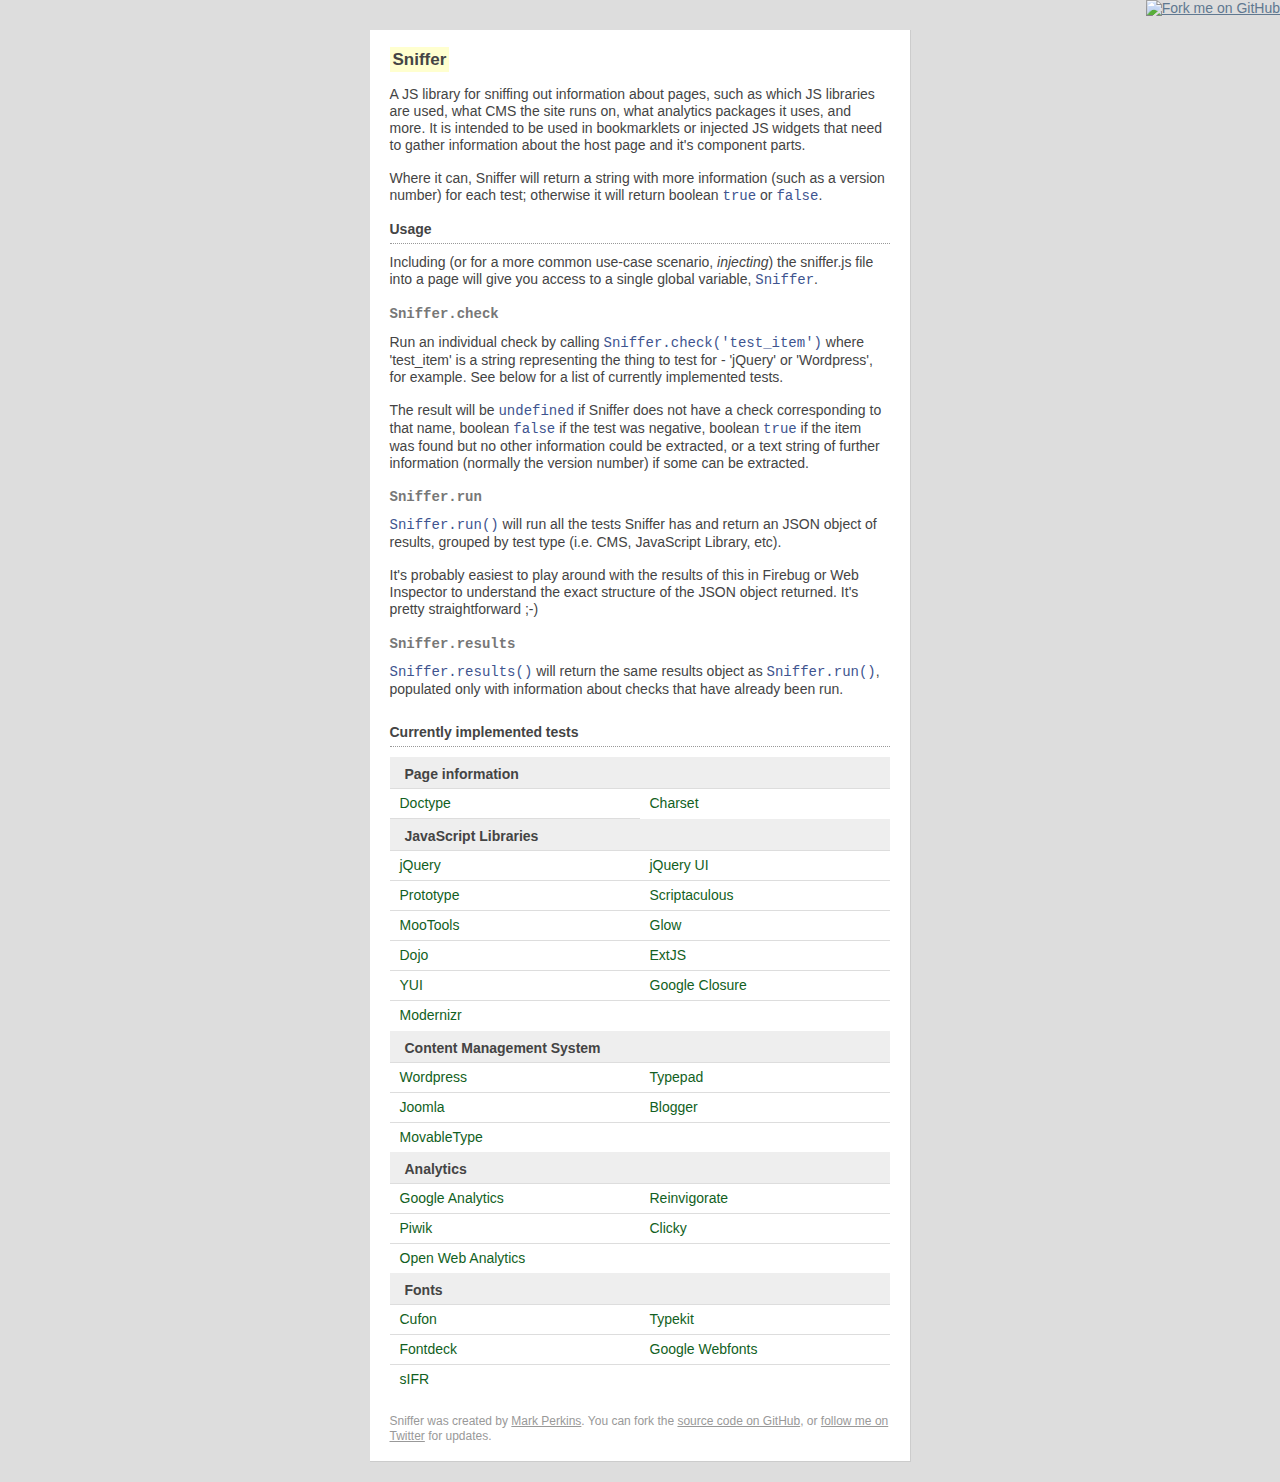
==== index.html @ 8eab04be "Merge branch 'gh-pages' of https://github.com/allmarkedup/sniffer" ====
<!DOCTYPE html>
<html lang="en">
<head>
    <meta charset="utf-8">
    
    <link rel="stylesheet" href="css/base.css">
    <link rel="stylesheet" href="css/main.css">
    
    <script>var html =  document.getElementsByTagName('html')[0]; html.className += ' hasJS';</script>
    
    <title>Sniffer - JS library for sniffing out information about web pages</title>
</head>
<body>
    
    <a id="forkme" href="http://github.com/allmarkedup/sniffer"><img src="http://s3.amazonaws.com/github/ribbons/forkme_right_darkblue_121621.png" alt="Fork me on GitHub"></a>
    
    <div id="content">
        
        <h1><span>Sniffer</span></h1>
        
        <p>A JS library for sniffing out information about pages, such as which JS libraries are used, what CMS the site runs on, what analytics packages it uses, and more. It is intended to be used in bookmarklets or injected JS widgets that need to gather information about the host page and it's component parts.</p>
        
        <p>Where it can, Sniffer will return a string with more information (such as a version number) for each test; otherwise it will return boolean <code>true</code> or <code>false</code>.</p>
        
        <h2>Usage</h2>
        
        <p>Including (or for a more common use-case scenario, <em>injecting</em>) the sniffer.js file into a page will give you access to a single global variable, <code>Sniffer</code>.</p>
        
        <h3><code>Sniffer.check</code></h3>
        
        <p>Run an individual check by calling <code>Sniffer.check('test_item')</code> where 'test_item' is a string representing the thing to test for - 'jQuery' or 'Wordpress', for example. See below for a list of currently implemented tests.</p>
        
        <p>The result will be <code>undefined</code> if Sniffer does not have a check corresponding to that name, boolean <code>false</code> if the test was negative, boolean <code>true</code> if the item was found but no other information could be extracted, or a text string of further information (normally the version number) if some can be extracted.</p>
        
        <h3><code>Sniffer.run</code></h3>
        
        <p><code>Sniffer.run()</code> will run all the tests Sniffer has and return an JSON object of results, grouped by test type (i.e. CMS, JavaScript Library, etc).</p>
        
        <p>It's probably easiest to play around with the results of this in Firebug or Web Inspector to understand the exact structure of the JSON object returned. It's pretty straightforward ;-)</p>
        
        <h3><code>Sniffer.results</code></h3>
        
        <p><code>Sniffer.results()</code> will return the same results object as <code>Sniffer.run()</code>, populated only with information about checks that have already been run.</p>
        
        <div id="tests">
            
            <h2>Currently implemented tests</h2>
            
            <ul id="which_tests">
                
            </ul>
            
        </div>
        
        <div id="coda">
        
            <p>Sniffer was created by <a href="http://allmarkedup.com">Mark Perkins</a>. You can fork the <a href="http://github.com/allmarkedup/sniffer">source code on GitHub</a>, or <a href="http://twitter.com/allmarkedup">follow me on Twitter</a> for updates.</p>
        
        </div>
                
    </div>
    
    <script src="js/sniffer.js"></script>
    <script>

        var output  = '',
            results = Sniffer.run();

        for ( group in results )
        {
            output += '<li><ul class="group"><h3>'+results[group].description+'</h3>';
            for ( test in results[group].results )
            {
                var res = results[group].results[test].toString();
                output += '<li>'+test+'</li>';
            }

            output += '</ul></li>';
        }

        document.getElementById('which_tests').innerHTML = output;

     </script>
    
</body> 
</html>
---- css/base.css ----
html, body, div, span, object, iframe, h1, h2, h3, h4, h5, h6, p, blockquote, pre,
abbr, address, cite, code, del, dfn, em, img, ins, kbd, q, samp,
small, strong, sub, sup, var, b, i, dl, dt, dd, ol, ul, li,
fieldset, form, label, legend, table, caption, tbody, tfoot, thead, tr, th, td,
article, aside, figure, footer, header, hgroup, menu, nav, section, menu,
time, mark, audio, video {
  margin:0;
  padding:0;
  border:0;
  outline:0;
  font-size:100%;
  vertical-align:baseline;
  background:transparent;
}                  
article, aside, figure, footer, header, hgroup, nav, section { display:block; }
nav ul { list-style:none; }
blockquote, q { quotes:none; }
blockquote:before, blockquote:after, q:before, q:after { content:''; content:none; }
a { margin:0; padding:0; font-size:100%; vertical-align:baseline; background:transparent; }
ins { background-color:#ff9; color:#000; text-decoration:none; }
mark { background-color:#ff9; color:#000; font-style:italic; font-weight:bold; }
del { text-decoration: line-through; }
abbr[title], dfn[title] { border-bottom:1px dotted #000; cursor:help; }
table { border-collapse:collapse; border-spacing:0; }
hr { display:block; height:1px; border:0; border-top:1px solid #ccc; margin:1em 0; padding:0; }
input, select { vertical-align:middle; }

body { font:13px sans-serif; *font-size:small; *font:x-small; line-height:1.22; }
table { font-size:inherit; font:100%; }
select, input, textarea { font:99% sans-serif; }
textarea { vertical-align: top; }
pre, code, kbd, samp { font-family: monospace, sans-serif; }
 
body, select, input, textarea { color:#444; }
h1,h2,h3,h4,h5,h6 { font-weight: bold; text-rendering: optimizeLegibility; }
html { -webkit-font-smoothing: antialiased; }
a:hover, a:active { outline: none; }
a, a:active, a:visited { color:#607890; }
a:hover { color:#036; }
ol { list-style-type: decimal; }
small { font-size:85%; }
strong, th { font-weight: bold; }
td, td img { vertical-align:top; } 
sub { vertical-align: sub; font-size: smaller; }
sup { vertical-align: super; font-size: smaller; }

pre { white-space: pre; white-space: pre-wrap; word-wrap: break-word; }

input[type="radio"] { vertical-align: text-bottom; }
input[type="checkbox"] { vertical-align: bottom; *vertical-align: baseline; }
.ie6 input { vertical-align: text-bottom; }
label, input[type=button], input[type=submit], button { cursor: pointer; }

::-moz-selection{ background: #6da7e1; color:#fff; text-shadow: none; }
::selection { background: #6da7e1; color: #fff; text-shadow: none; } 

a:link { -webkit-tap-highlight-color: #6da7e1; } 

html { overflow-y: scroll; }
button {  width: auto; overflow: visible; }
.ie7 img { -ms-interpolation-mode: bicubic; }

.ir { display:block; text-indent:-999em; overflow:hidden; background-repeat: no-repeat; }

/* print styles */
@media print {
  * { background: transparent !important; color: #444 !important; text-shadow: none; }
  a, a:visited { color: #444 !important; text-decoration: underline; }
  a:after { content: " (" attr(href) ")"; } 
  abbr:after { content: " (" attr(title) ")"; }
  .ir a:after { content: ""; }  /* Don't show links for images */
  pre, blockquote { border: 1px solid #999; page-break-inside: avoid; }
  img { page-break-inside: avoid; }
  @page { margin: 0.5cm; }
  p, h2, h3 { orphans: 3; widows: 3; }
  h2, h3{ page-break-after: avoid; }
}

/* Grade-A Mobile Browsers */
@media screen and (max-device-width: 480px) {
  html { -webkit-text-size-adjust:none; -ms-text-size-adjust:none; } 
}
---- css/main.css ----
/* Sniffer overview page
============================================== */

body {
    background: #DDD;
    font-size: 14px;
}

p {
    margin-bottom: 16px;
}

code {
    color: #3E548F;
}

#forkme {
    position: absolute;
    top: 0;
    right: 0;
}

#content {
    width: 500px;
    margin: 30px auto;
    padding: 20px 20px 1px 20px;
    background: #FFF;
    border-right: 1px solid #CCC;
    border-bottom: 1px solid #CCC;
}

h1 {
    font-weight: bold;
    margin-bottom: 15px;
    font-size: 17px;
}

h1 span {
    padding: 3px;
    background: #FFFFCF;
}

h2 {
    font-weight: bold;
    margin-bottom: 10px;
    border-bottom: 1px dotted #999;
    padding-bottom: 5px;
}

h3 {
    margin-bottom: 10px;
}

h3 code {
    color: #777;
}

#tests h3 {
    font-weight: bold;
    padding: 9px 15px 5px 15px;
    background: #EEE;
    border-bottom: 1px solid #DDD;
    margin-bottom: 0;
}

#tests {
    display: none;
    padding: 10px 0 20px 0;
}

#tests ul {
    list-style: none;
}

#tests li {
    overflow: hidden;
}

#tests li li {
    border-bottom: 1px solid #DDD;
    padding: 6px 10px;
    width: 230px;
    float: left;
    color: #125F23;
}

#tests li li:last-child {
    border-bottom: 0;
}

.hasJS #tests {
    display: block;
}

#coda {
    font-size: 12px;
    color: #999;
}

#coda a {
    color: #999;
}
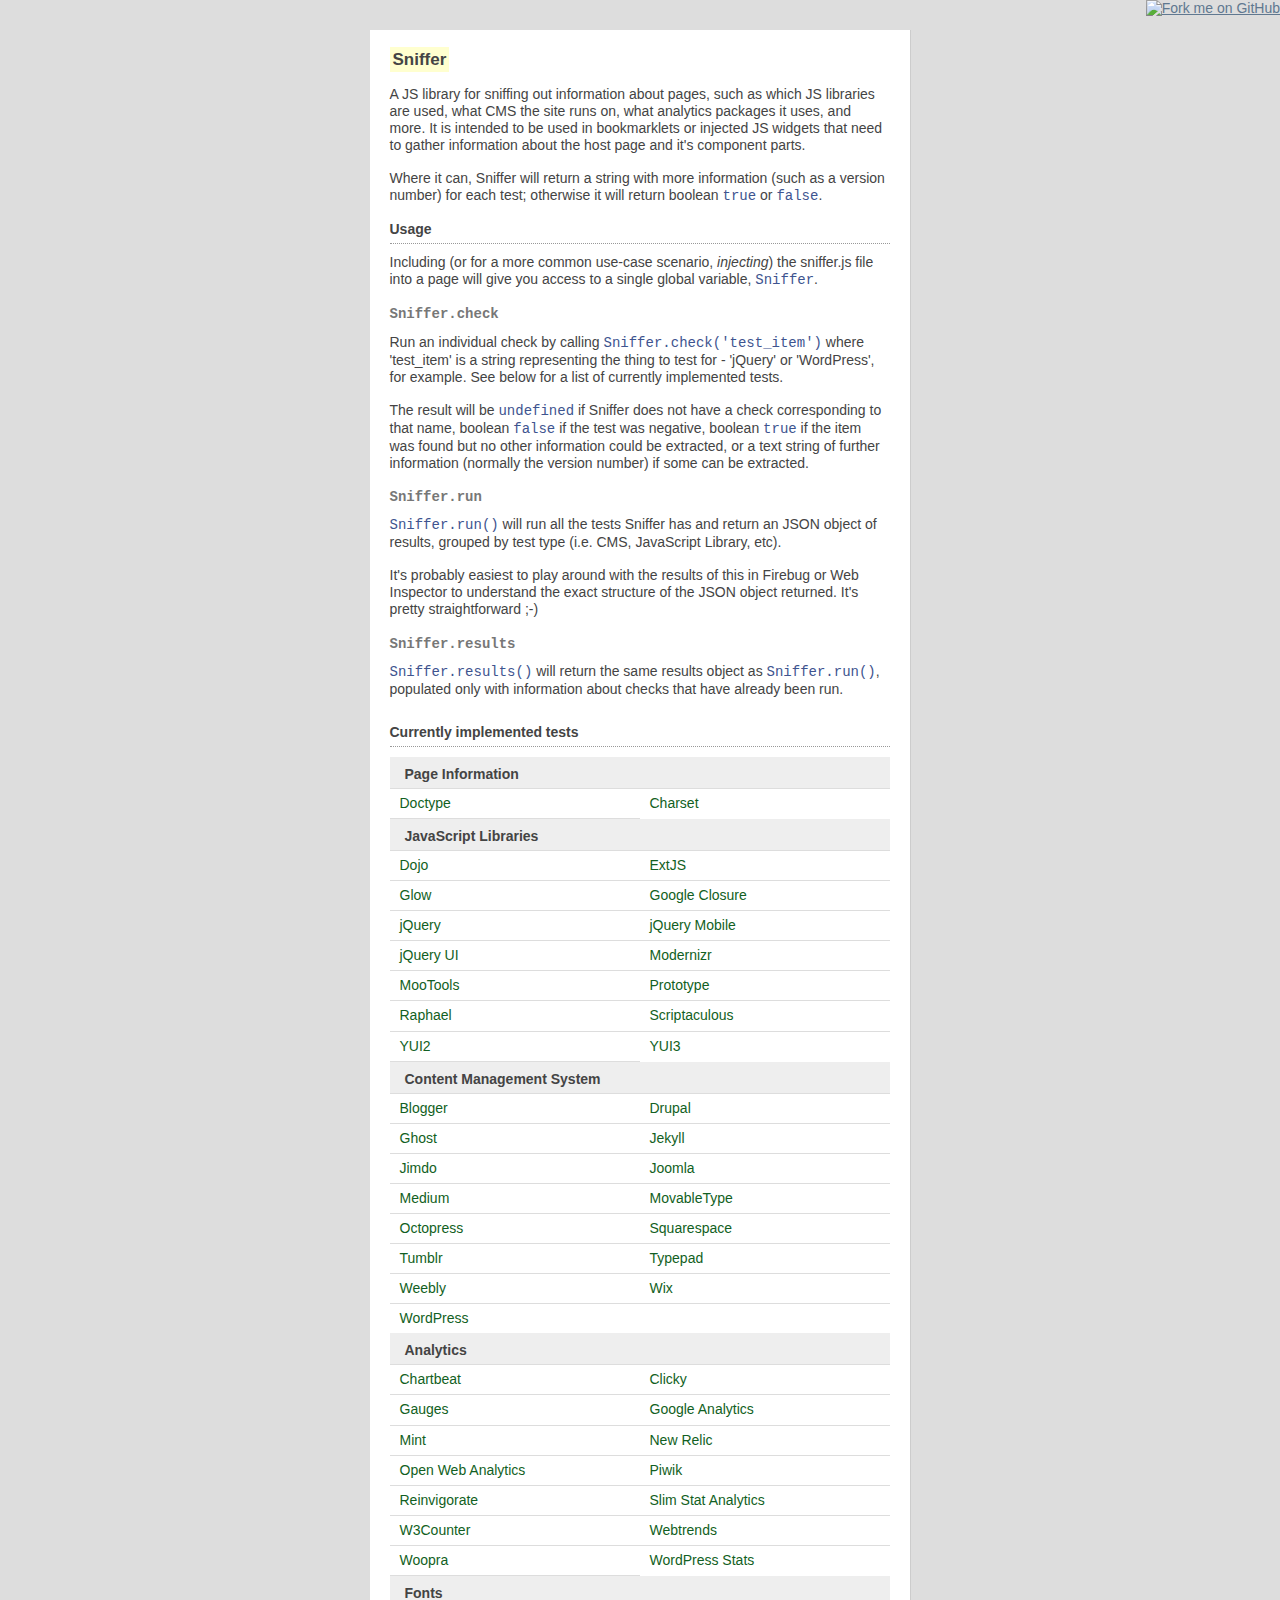
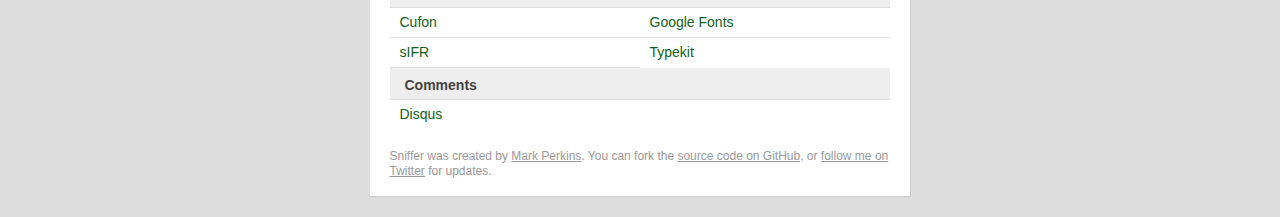
==== commit 15faa56b: "Fixes typos and  whitespace" ====
--- a/index.html
+++ b/index.html
@@ -12,7 +12,7 @@
 </head>
 <body>
     
-    <a id="forkme" href="http://github.com/allmarkedup/sniffer"><img src="http://s3.amazonaws.com/github/ribbons/forkme_right_darkblue_121621.png" alt="Fork me on GitHub"></a>
+    <a id="forkme" href="https://github.com/allmarkedup/sniffer"><img src="https://s3.amazonaws.com/github/ribbons/forkme_right_darkblue_121621.png" alt="Fork me on GitHub"></a>
     
     <div id="content">
         
@@ -28,7 +28,7 @@
         
         <h3><code>Sniffer.check</code></h3>
         
-        <p>Run an individual check by calling <code>Sniffer.check('test_item')</code> where 'test_item' is a string representing the thing to test for - 'jQuery' or 'Wordpress', for example. See below for a list of currently implemented tests.</p>
+        <p>Run an individual check by calling <code>Sniffer.check('test_item')</code> where 'test_item' is a string representing the thing to test for - 'jQuery' or 'WordPress', for example. See below for a list of currently implemented tests.</p>
         
         <p>The result will be <code>undefined</code> if Sniffer does not have a check corresponding to that name, boolean <code>false</code> if the test was negative, boolean <code>true</code> if the item was found but no other information could be extracted, or a text string of further information (normally the version number) if some can be extracted.</p>
         
@@ -54,7 +54,7 @@
         
         <div id="coda">
         
-            <p>Sniffer was created by <a href="http://allmarkedup.com">Mark Perkins</a>. You can fork the <a href="http://github.com/allmarkedup/sniffer">source code on GitHub</a>, or <a href="http://twitter.com/allmarkedup">follow me on Twitter</a> for updates.</p>
+            <p>Sniffer was created by <a href="http://allmarkedup.com">Mark Perkins</a>. You can fork the <a href="https://github.com/allmarkedup/sniffer">source code on GitHub</a>, or <a href="https://twitter.com/allmarkedup">follow me on Twitter</a> for updates.</p>
         
         </div>
                 
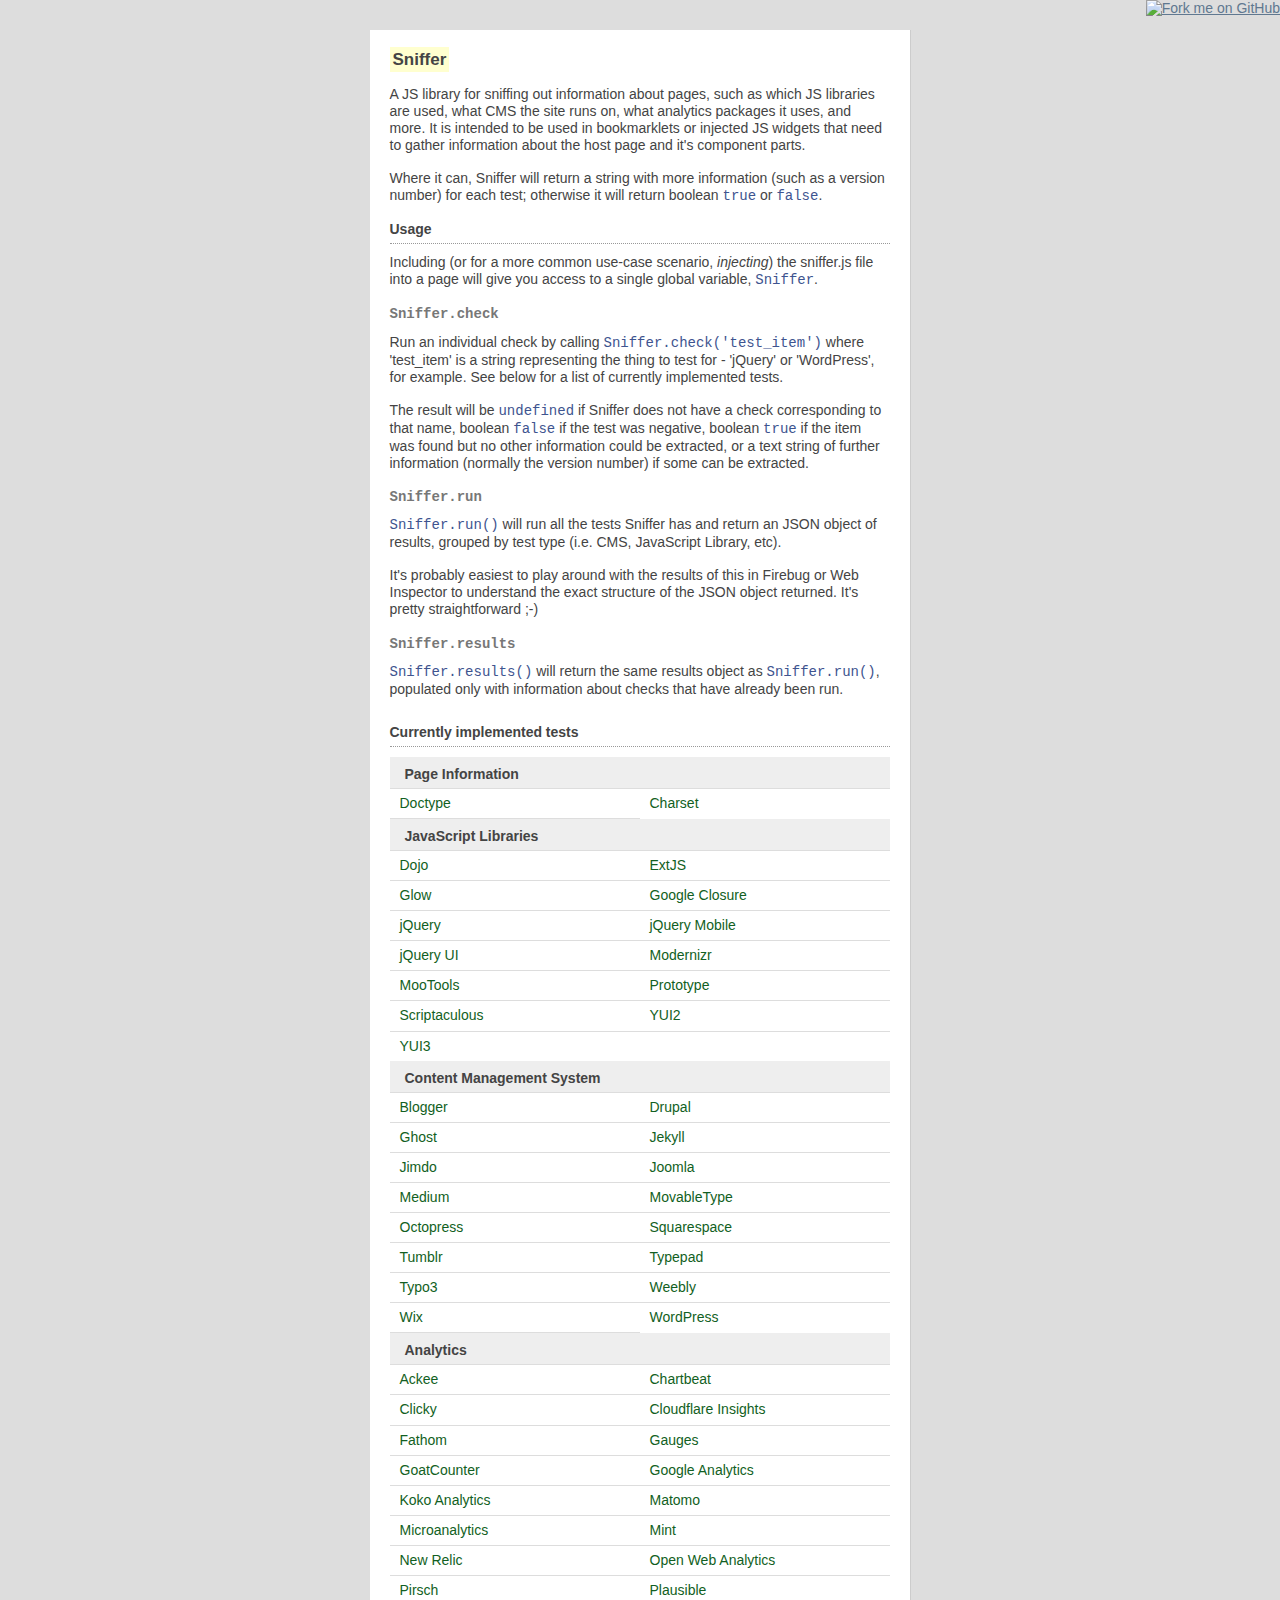
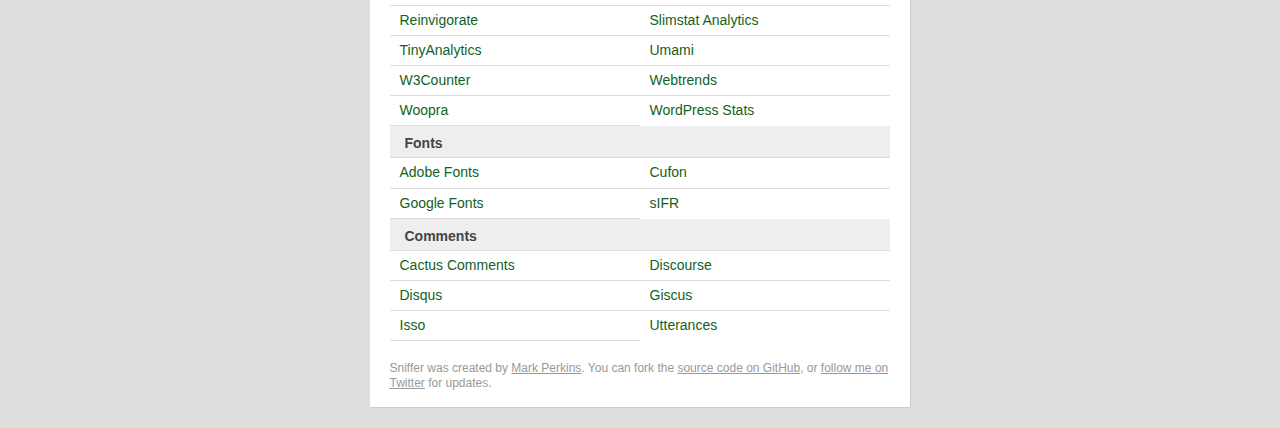
==== commit 6042423b: "Add .editorconfig" ====
--- a/index.html
+++ b/index.html
@@ -1,86 +1,73 @@
 <!DOCTYPE html>
 <html lang="en">
 <head>
-    <meta charset="utf-8">
-    
-    <link rel="stylesheet" href="css/base.css">
-    <link rel="stylesheet" href="css/main.css">
-    
-    <script>var html =  document.getElementsByTagName('html')[0]; html.className += ' hasJS';</script>
-    
-    <title>Sniffer - JS library for sniffing out information about web pages</title>
+  <meta charset="utf-8">
+
+  <link rel="stylesheet" href="css/base.css">
+  <link rel="stylesheet" href="css/main.css">
+
+  <script>var html =  document.getElementsByTagName('html')[0]; html.className += ' hasJS';</script>
+
+  <title>Sniffer - JS library for sniffing out information about web pages</title>
 </head>
 <body>
-    
-    <a id="forkme" href="https://github.com/allmarkedup/sniffer"><img src="https://s3.amazonaws.com/github/ribbons/forkme_right_darkblue_121621.png" alt="Fork me on GitHub"></a>
-    
-    <div id="content">
-        
-        <h1><span>Sniffer</span></h1>
-        
-        <p>A JS library for sniffing out information about pages, such as which JS libraries are used, what CMS the site runs on, what analytics packages it uses, and more. It is intended to be used in bookmarklets or injected JS widgets that need to gather information about the host page and it's component parts.</p>
-        
-        <p>Where it can, Sniffer will return a string with more information (such as a version number) for each test; otherwise it will return boolean <code>true</code> or <code>false</code>.</p>
-        
-        <h2>Usage</h2>
-        
-        <p>Including (or for a more common use-case scenario, <em>injecting</em>) the sniffer.js file into a page will give you access to a single global variable, <code>Sniffer</code>.</p>
-        
-        <h3><code>Sniffer.check</code></h3>
-        
-        <p>Run an individual check by calling <code>Sniffer.check('test_item')</code> where 'test_item' is a string representing the thing to test for - 'jQuery' or 'WordPress', for example. See below for a list of currently implemented tests.</p>
-        
-        <p>The result will be <code>undefined</code> if Sniffer does not have a check corresponding to that name, boolean <code>false</code> if the test was negative, boolean <code>true</code> if the item was found but no other information could be extracted, or a text string of further information (normally the version number) if some can be extracted.</p>
-        
-        <h3><code>Sniffer.run</code></h3>
-        
-        <p><code>Sniffer.run()</code> will run all the tests Sniffer has and return an JSON object of results, grouped by test type (i.e. CMS, JavaScript Library, etc).</p>
-        
-        <p>It's probably easiest to play around with the results of this in Firebug or Web Inspector to understand the exact structure of the JSON object returned. It's pretty straightforward ;-)</p>
-        
-        <h3><code>Sniffer.results</code></h3>
-        
-        <p><code>Sniffer.results()</code> will return the same results object as <code>Sniffer.run()</code>, populated only with information about checks that have already been run.</p>
-        
-        <div id="tests">
-            
-            <h2>Currently implemented tests</h2>
-            
-            <ul id="which_tests">
-                
-            </ul>
-            
-        </div>
-        
-        <div id="coda">
-        
-            <p>Sniffer was created by <a href="http://allmarkedup.com">Mark Perkins</a>. You can fork the <a href="https://github.com/allmarkedup/sniffer">source code on GitHub</a>, or <a href="https://twitter.com/allmarkedup">follow me on Twitter</a> for updates.</p>
-        
-        </div>
-                
+  <a id="forkme" href="https://github.com/allmarkedup/sniffer"><img src="https://s3.amazonaws.com/github/ribbons/forkme_right_darkblue_121621.png" alt="Fork me on GitHub"></a>
+
+  <div id="content">
+    <h1><span>Sniffer</span></h1>
+
+    <p>A JS library for sniffing out information about pages, such as which JS libraries are used, what CMS the site runs on, what analytics packages it uses, and more. It is intended to be used in bookmarklets or injected JS widgets that need to gather information about the host page and it's component parts.</p>
+
+    <p>Where it can, Sniffer will return a string with more information (such as a version number) for each test; otherwise it will return boolean <code>true</code> or <code>false</code>.</p>
+
+    <h2>Usage</h2>
+
+    <p>Including (or for a more common use-case scenario, <em>injecting</em>) the sniffer.js file into a page will give you access to a single global variable, <code>Sniffer</code>.</p>
+
+    <h3><code>Sniffer.check</code></h3>
+
+    <p>Run an individual check by calling <code>Sniffer.check('test_item')</code> where 'test_item' is a string representing the thing to test for - 'jQuery' or 'WordPress', for example. See below for a list of currently implemented tests.</p>
+
+    <p>The result will be <code>undefined</code> if Sniffer does not have a check corresponding to that name, boolean <code>false</code> if the test was negative, boolean <code>true</code> if the item was found but no other information could be extracted, or a text string of further information (normally the version number) if some can be extracted.</p>
+
+    <h3><code>Sniffer.run</code></h3>
+
+    <p><code>Sniffer.run()</code> will run all the tests Sniffer has and return an JSON object of results, grouped by test type (i.e. CMS, JavaScript Library, etc).</p>
+
+    <p>It's probably easiest to play around with the results of this in Firebug or Web Inspector to understand the exact structure of the JSON object returned. It's pretty straightforward ;-)</p>
+
+    <h3><code>Sniffer.results</code></h3>
+
+    <p><code>Sniffer.results()</code> will return the same results object as <code>Sniffer.run()</code>, populated only with information about checks that have already been run.</p>
+
+    <div id="tests">
+      <h2>Currently implemented tests</h2>
+
+      <ul id="which_tests">
+      </ul>
     </div>
-    
-    <script src="js/sniffer.js"></script>
-    <script>
 
-        var output  = '',
-            results = Sniffer.run();
+    <div id="coda">
+      <p>Sniffer was created by <a href="http://allmarkedup.com">Mark Perkins</a>. You can fork the <a href="https://github.com/allmarkedup/sniffer">source code on GitHub</a>, or <a href="https://twitter.com/allmarkedup">follow me on Twitter</a> for updates.</p>
+    </div>
+  </div>
 
-        for ( group in results )
-        {
-            output += '<li><ul class="group"><h3>'+results[group].description+'</h3>';
-            for ( test in results[group].results )
-            {
-                var res = results[group].results[test].toString();
-                output += '<li>'+test+'</li>';
-            }
+  <script src="js/sniffer.js"></script>
+  <script>
+      var output  = '';
+      var results = Sniffer.run();
 
-            output += '</ul></li>';
+      for ( group in results ) {
+        output += '<li><ul class="group"><h3>'+results[group].description+'</h3>';
+        for ( test in results[group].results ) {
+          var res = results[group].results[test].toString();
+          output += '<li>'+test+'</li>';
         }
 
-        document.getElementById('which_tests').innerHTML = output;
+        output += '</ul></li>';
+      }
 
-     </script>
-    
-</body> 
-</html>+      document.getElementById('which_tests').innerHTML = output;
+    </script>
+</body>
+</html>
--- a/css/base.css
+++ b/css/base.css
@@ -11,7 +11,7 @@
   font-size:100%;
   vertical-align:baseline;
   background:transparent;
-}                  
+}
 article, aside, figure, footer, header, hgroup, nav, section { display:block; }
 nav ul { list-style:none; }
 blockquote, q { quotes:none; }
@@ -30,7 +30,7 @@
 select, input, textarea { font:99% sans-serif; }
 textarea { vertical-align: top; }
 pre, code, kbd, samp { font-family: monospace, sans-serif; }
- 
+
 body, select, input, textarea { color:#444; }
 h1,h2,h3,h4,h5,h6 { font-weight: bold; text-rendering: optimizeLegibility; }
 html { -webkit-font-smoothing: antialiased; }
@@ -40,7 +40,7 @@
 ol { list-style-type: decimal; }
 small { font-size:85%; }
 strong, th { font-weight: bold; }
-td, td img { vertical-align:top; } 
+td, td img { vertical-align:top; }
 sub { vertical-align: sub; font-size: smaller; }
 sup { vertical-align: super; font-size: smaller; }
 
@@ -52,9 +52,9 @@
 label, input[type=button], input[type=submit], button { cursor: pointer; }
 
 ::-moz-selection{ background: #6da7e1; color:#fff; text-shadow: none; }
-::selection { background: #6da7e1; color: #fff; text-shadow: none; } 
+::selection { background: #6da7e1; color: #fff; text-shadow: none; }
 
-a:link { -webkit-tap-highlight-color: #6da7e1; } 
+a:link { -webkit-tap-highlight-color: #6da7e1; }
 
 html { overflow-y: scroll; }
 button {  width: auto; overflow: visible; }
@@ -66,7 +66,7 @@
 @media print {
   * { background: transparent !important; color: #444 !important; text-shadow: none; }
   a, a:visited { color: #444 !important; text-decoration: underline; }
-  a:after { content: " (" attr(href) ")"; } 
+  a:after { content: " (" attr(href) ")"; }
   abbr:after { content: " (" attr(title) ")"; }
   .ir a:after { content: ""; }  /* Don't show links for images */
   pre, blockquote { border: 1px solid #999; page-break-inside: avoid; }
@@ -78,5 +78,5 @@
 
 /* Grade-A Mobile Browsers */
 @media screen and (max-device-width: 480px) {
-  html { -webkit-text-size-adjust:none; -ms-text-size-adjust:none; } 
-}+  html { -webkit-text-size-adjust:none; -ms-text-size-adjust:none; }
+}
--- a/css/main.css
+++ b/css/main.css
@@ -99,4 +99,4 @@
 
 #coda a {
     color: #999;
-}+}
